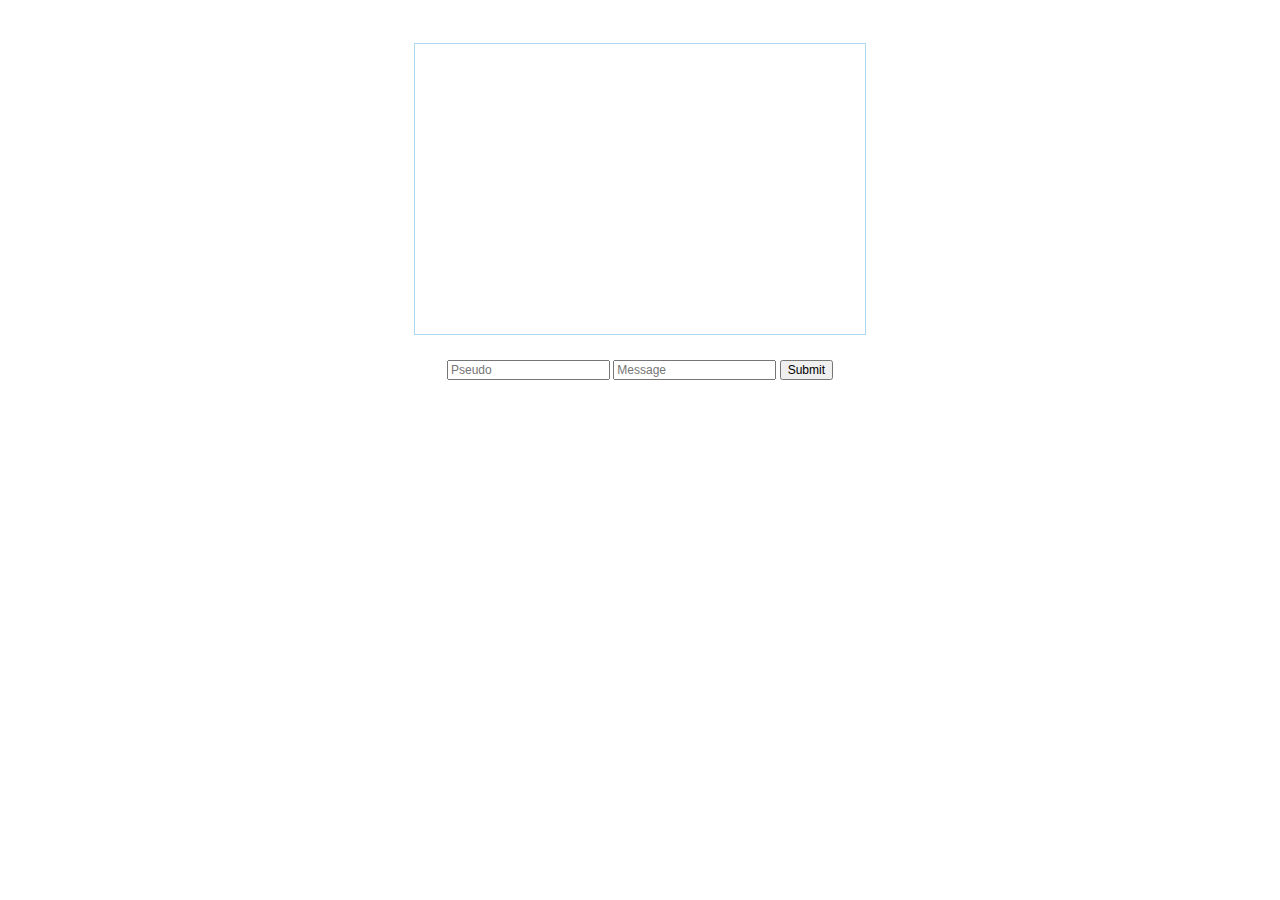
==== frontend/templates/chatPage1.html @ b7ab831f "js" ====
<!DOCTYPE html>
  <html>
  <head>
    <script src="../js/jquery.min.js" type="text/javascript"></script>
    <script src="../js/socket.io.min.js" type="text/javascript"></script>
    <script type="text/javascript"></script>
    <title>ChatRoom 1</title>
    <style type="text/css">
        body {
            font:12px arial;
            color: #222;
            text-align:center;
            padding:35px; }

        form, p, span {
            margin:0;
            padding:0; }

        input { font:12px arial; }

        #chatbox {
            text-align:left;
            margin:0 auto;
            margin-bottom:25px;
            padding:10px;
            background:#fff;
            height:270px;
            width:430px;
            border:1px solid #ACD8F0;
            overflow:auto; }

        #usermsg {
            width:395px;
            border:1px solid #ACD8F0; }

        #submit { width: 60px; }

        .msgln { margin:0 0 2px 0; }
    </style>
  </head>
  <body>

    <div class="message_holder" id="chatbox"></div>

    <form name="message" action="" method="POST">
      <input type="text" class="username" placeholder="Pseudo"/>
      <input type="text" class="message" placeholder="Message"/>
      <input type="submit"/>
    </form>

    <!-- jQuery (necessary for Bootstrap's JavaScript plugins) -->
    
    <script type="text/javascript">
      var socket = io.connect('http://' + document.domain + ':' + location.port);

      socket.on( 'connect', function() {
        socket.emit( 'my event', {
          data: 'User Connected'
        } )
        var form = $( 'form' ).on( 'submit', function( e ) {
          e.preventDefault()
          let user_name = $( 'input.username' ).val()
          let user_input = $( 'input.message' ).val()
          socket.emit( 'my event', {
            user_name : user_name,
            message : user_input
          } )
          $( 'input.message' ).val( '' ).focus()
        } )
      } )
      socket.on( 'my response', function( msg ) {
        console.log( msg )
        if( typeof msg.user_name !== 'undefined' ) {
          $( 'h3' ).remove()
          $( 'div.message_holder' ).append( '<div><b style="color: #000">'+msg.user_name+'</b> '+msg.message+'</div>' )
        }
      })
    </script>

  </body>
  </html>
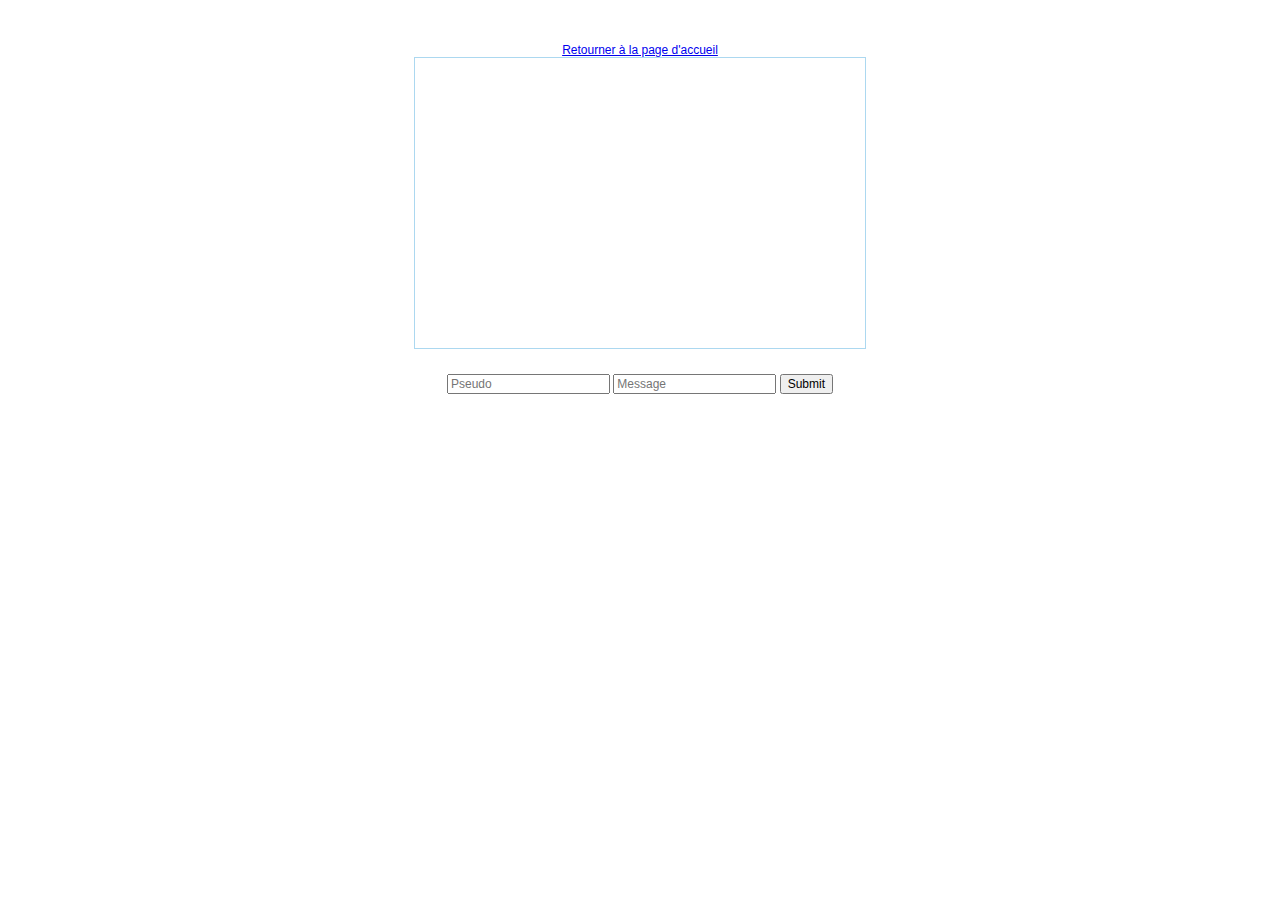
==== commit f487d4d9: "front index page" ====
--- a/frontend/templates/chatPage1.html
+++ b/frontend/templates/chatPage1.html
@@ -1,8 +1,9 @@
 <!DOCTYPE html>
   <html>
   <head>
-    <script src="../js/jquery.min.js" type="text/javascript"></script>
-    <script src="../js/socket.io.min.js" type="text/javascript"></script>
+    <!-- NE PAS OUBLIER DE RAJOUTER L'ADRESSE IP POUR L'INSTALLATION RASP -->
+    <script src="/js" type="text/javascript"></script>
+    <script src="/socket" type="text/javascript"></script>
     <script type="text/javascript"></script>
     <title>ChatRoom 1</title>
     <style type="text/css">
@@ -39,7 +40,7 @@
     </style>
   </head>
   <body>
-
+    <div><a href="/">Retourner à la page d'accueil</a></div>
     <div class="message_holder" id="chatbox"></div>
 
     <form name="message" action="" method="POST">
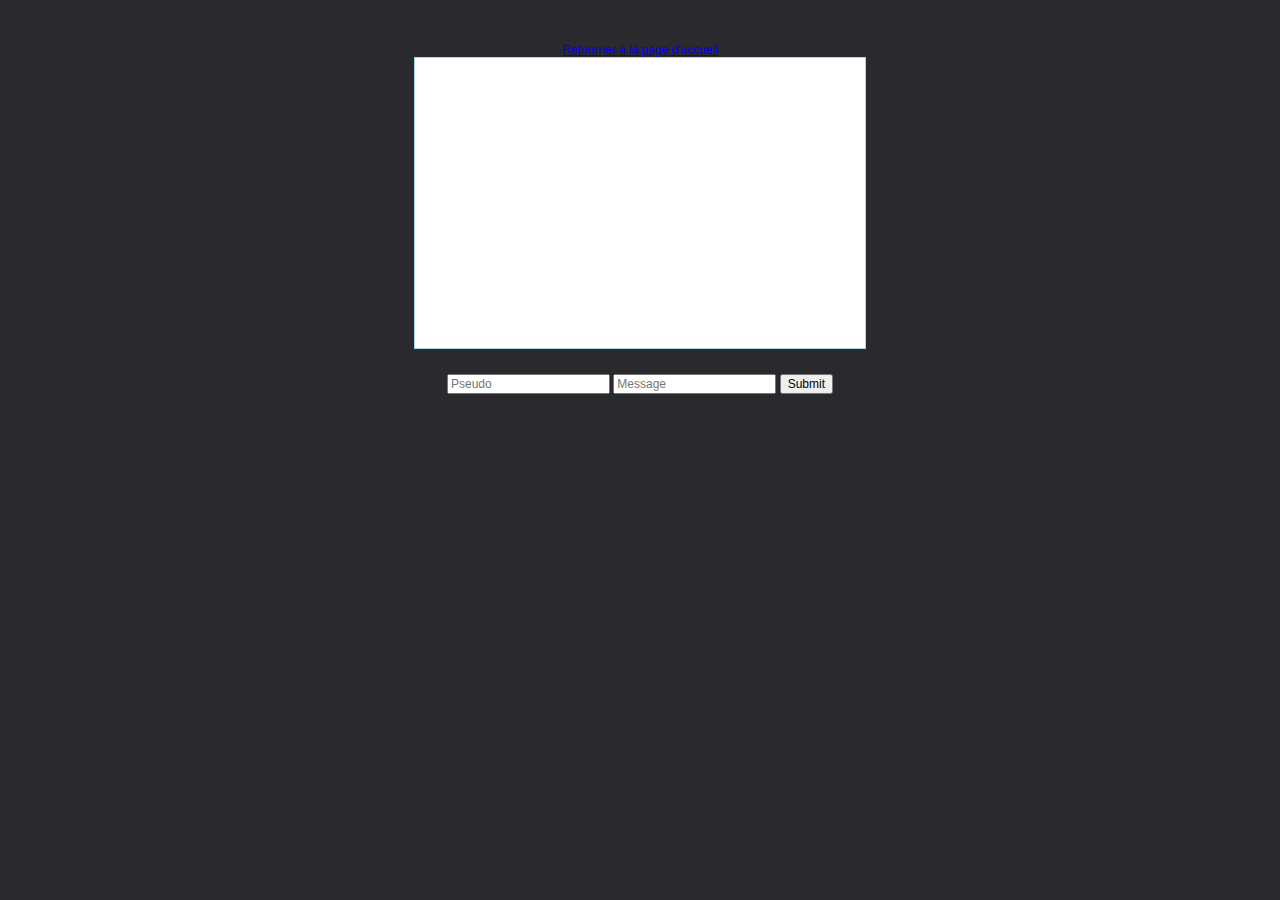
==== commit 5bc82960: "NTM CLEMDAC" ====
--- a/frontend/templates/chatPage1.html
+++ b/frontend/templates/chatPage1.html
@@ -2,16 +2,16 @@
   <html>
   <head>
     <!-- NE PAS OUBLIER DE RAJOUTER L'ADRESSE IP POUR L'INSTALLATION RASP -->
-    <script src="/js" type="text/javascript"></script>
+    <script src="/jquery" type="text/javascript"></script>
     <script src="/socket" type="text/javascript"></script>
-    <script type="text/javascript"></script>
     <title>ChatRoom 1</title>
     <style type="text/css">
         body {
             font:12px arial;
             color: #222;
             text-align:center;
-            padding:35px; }
+            padding:35px;
+            background-color: #2a2a2e; }
 
         form, p, span {
             margin:0;
@@ -50,7 +50,6 @@
     </form>
 
     <!-- jQuery (necessary for Bootstrap's JavaScript plugins) -->
-    
     <script type="text/javascript">
       var socket = io.connect('http://' + document.domain + ':' + location.port);
 
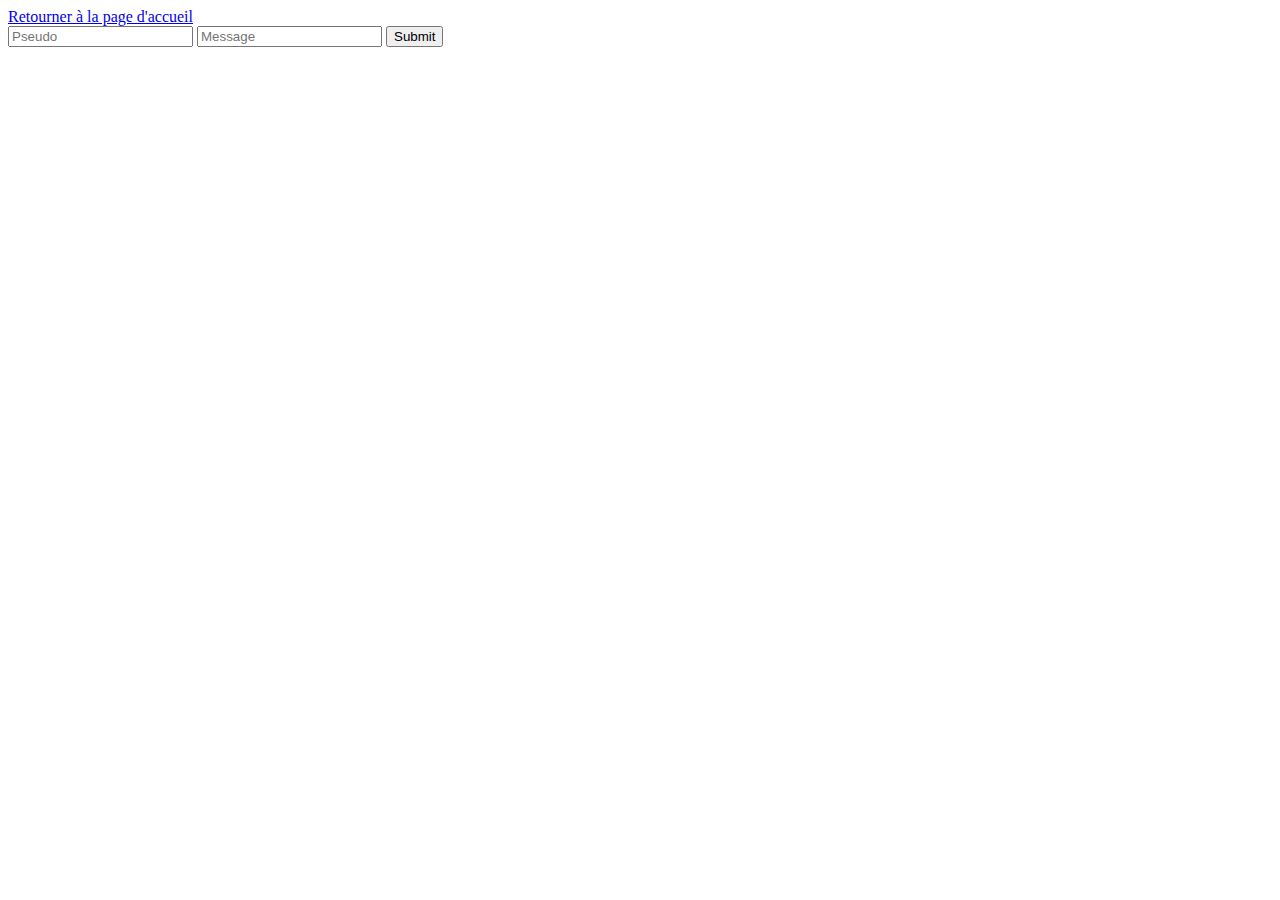
==== commit 276fcb5e: "css" ====
--- a/frontend/templates/chatPage1.html
+++ b/frontend/templates/chatPage1.html
@@ -2,42 +2,10 @@
   <html>
   <head>
     <!-- NE PAS OUBLIER DE RAJOUTER L'ADRESSE IP POUR L'INSTALLATION RASP -->
+    <link rel="stylesheet" href="{{ url_for('static', filename='css/style.css') }}">
     <script src="/jquery" type="text/javascript"></script>
     <script src="/socket" type="text/javascript"></script>
     <title>ChatRoom 1</title>
-    <style type="text/css">
-        body {
-            font:12px arial;
-            color: #222;
-            text-align:center;
-            padding:35px;
-            background-color: #2a2a2e; }
-
-        form, p, span {
-            margin:0;
-            padding:0; }
-
-        input { font:12px arial; }
-
-        #chatbox {
-            text-align:left;
-            margin:0 auto;
-            margin-bottom:25px;
-            padding:10px;
-            background:#fff;
-            height:270px;
-            width:430px;
-            border:1px solid #ACD8F0;
-            overflow:auto; }
-
-        #usermsg {
-            width:395px;
-            border:1px solid #ACD8F0; }
-
-        #submit { width: 60px; }
-
-        .msgln { margin:0 0 2px 0; }
-    </style>
   </head>
   <body>
     <div><a href="/">Retourner à la page d'accueil</a></div>
